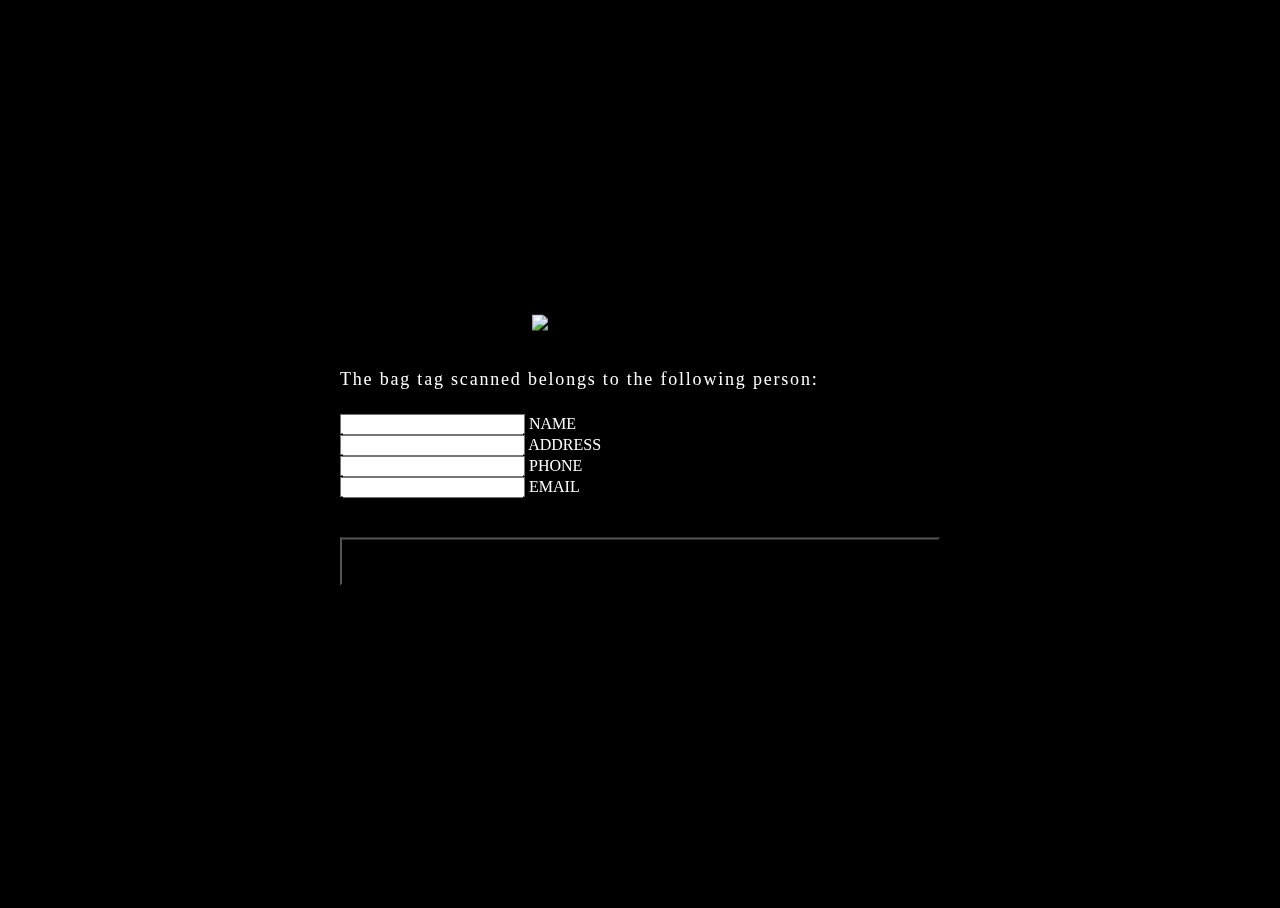
==== index_submitted.html @ 6119ba31 "updates" ====
<!DOCTYPE html>
<html lang="en">
    <head>
        <meta charset="utf-8">
        <meta http-equiv="X-UA-Compatible" content="IE=edge">
        <meta name="viewport" content="width=device-width, initial-scale=1">
        <title>CGU Bag Tag Tracker</title>
        <script src="https://ajax.googleapis.com/ajax/libs/jquery/1.12.4/jquery.min.js"></script>
        <link href="http://fonts.googleapis.com/icon?family=Material+Icons" rel="stylesheet">
        <link rel="stylesheet" href="https://cdnjs.cloudflare.com/ajax/libs/materialize/0.98.2/css/materialize.min.css">
        <link rel="stylesheet" href="form_submitted.css" >
        <script src="form_submitted.js"></script>
    </head>
    <body >
        <div class="container">
            <div class="imagebg"></div>
            <div class="container">
                <div class="form-container z-depth-50">
                    <img src="images/logo.png" alt="CGU Bag Tag" height="36%" width="36%" margin-bottom="20px" class="center">
                    <h3>The bag tag scanned belongs to the following person:</h3>
                    <div class="row">
                        <form class="col s12" id="reused_form">
                            <div class="row">
                                <div class="input-field col s12">
                                    <input id="name" type="text" name="name" required class="validate">
                                    <label for="name">Name</label>
                                </div>
                            </div>
                            <div class="row">
                                <div class="input-field col s12">
                                    <input id="text" type="text" name="text" required class="validate">
                                    <label for="text">Address</label>
                                </div>
                            </div>
                            <div class="row">
                                <div class="input-field col s12">
                                    <input id="tel" type="text" name="tel" required class="validate">
                                    <label for="tel">Phone</label>
                                </div>
                            </div>
                            <div class="row">
                                <div class="input-field col s12">
                                    <input id="email" type="email" name="email" required class="validate">
                                    <label for="email">Email</label>
                                </div>
                            </div>
                            <div>
                                <button class="waves-effect waves-light btn submitbtn" type="submit">Edit Tag Information</button>
                            </div>
                        </form>
                        <div id="error_message" style="width:100%; height:100%; display:none; ">
                            <h4>
                                Error
                            </h4>
                            Sorry there was an error submitting your information.
                        </div>
                        <div id="success_message" style="width:100%; height:100%; display:none; ">
                            <h4>
                                Success! Your information was submited successfully. Check out your info by scanning your tag.
                            </h4>
                        </div>
                    </div>
                </div>
            </div>
            <!--Import jQuery before materialize.js-->
            <script type="text/javascript" src="https://code.jquery.com/jquery-2.1.1.min.js"></script>
            <script src="https://cdnjs.cloudflare.com/ajax/libs/materialize/0.98.2/js/materialize.min.js"></script>
        </div>
    </body>
</html>
---- form_submitted.css ----
body {
	background-color:  #000000;

}
html,
body {
	height: 100%;
}
.imagebg {
	background-image: url("images/school.jpg");
	background-repeat: no-repeat;
	background-position: center center;
	background-size: cover;
	background-attachment: fixed;
	position: fixed;
	top: 0;
	left: 0;
	right: 0;
	bottom: 0;
	-webkit-filter: blur(1px);
  filter: blur(1px);
  opacity: 50%;
}

.form-container {
	width: 600px;
	margin-left: auto;
	margin-right: auto;
	/*margin-top:90px;
	margin-bottom: 30px;*/
	padding: 30px;
	background-color: transparent;
	position: relative;
	position: absolute;
	top: 50%;
	left: 50%;

	-webkit-transform: translate(-50%, -50%);
	-ms-transform: translate(-50%, -50%);
	-o-transform: translate(-50%, -50%);
	transform: translate(-50%, -50%);
}

.form-container .row {
	margin-bottom: 0;
}


/* label color */
   .input-field label {
     color: #ffffff;
		 font-weight: normal;
		 text-transform: uppercase;
   }
   /* label focus color */
   .input-field input[type=text]:focus + label {
     color: #ffffff;
   }
   /* label underline focus color */
   .input-field input[type=text]:focus {
     border-bottom: 1px solid #ffffffff;
     box-shadow: 0 1px 0 0 #ffffff;
   }
   /* valid color */
   .input-field input[type=text].valid {
     border-bottom: 1px solid #ffffff;
     box-shadow: 0 1px 0 0 #ffffff;
   }
   /* invalid color */
   .input-field input[type=text].invalid {
     border-bottom: 1px solid #f05853;
     box-shadow: 0 1px 0 0 #f05853;
   }
   /* icon prefix focus color */
   .input-field .prefix.active {
     color: #ffffff;
   }
   input:not([type]):focus:not([readonly]),
   input[type=text]:focus:not([readonly]),
   input[type=password]:focus:not([readonly]),
   input[type=email]:focus:not([readonly]),
   input[type=url]:focus:not([readonly]),
   input[type=time]:focus:not([readonly]),
   input[type=date]:focus:not([readonly]),
   input[type=datetime]:focus:not([readonly]),
   input[type=datetime-local]:focus:not([readonly]),
   input[type=tel]:focus:not([readonly]),
   input[type=number]:focus:not([readonly]),
   input[type=search]:focus:not([readonly]),
   textarea.materialize-textarea:focus:not([readonly]) {
    border-bottom: 1px solid #ffffff;
    box-shadow: 0 1px 0 0 #ffffff;
}
input:not([type]):focus:not([readonly])+label,
input[type=text]:focus:not([readonly])+label,
input[type=password]:focus:not([readonly])+label,
input[type=email]:focus:not([readonly])+label,
input[type=url]:focus:not([readonly])+label,
input[type=time]:focus:not([readonly])+label,
input[type=date]:focus:not([readonly])+label,
input[type=datetime]:focus:not([readonly])+label,
input[type=datetime-local]:focus:not([readonly])+label,
input[type=tel]:focus:not([readonly])+label,
input[type=number]:focus:not([readonly])+label,
input[type=search]:focus:not([readonly])+label,
textarea.materialize-textarea:focus:not([readonly])+label {
    color: #ffffff;
}
.form-container .btn {
    background-color: transparent;

}
.submitbtn {
	margin-top: 40px;
	line-height: 48px;
	height: 48px;
	width: 100%;
	text-transform: none;
	font-size: 18px;
	font-weight: medium;
	box-shadow: none;

}
.center {
  display: block;
  margin-left: auto;
  margin-right: auto;
}

.logo {
  position: absolute;
	left: 8px;
	top: 15px;
	height: 50px;
	width: 100px;

}

.form-container h3 {
	font-size: 18px;
    letter-spacing: 0.1em;
    margin-top: 36px;
		margin-bottom: 24px;
    padding: 0;
    color: #ffffff;
    font-weight: normal;
    text-transform: none;
    position: relative;

}
@media  all and (max-width: 640px) {
	.form-container {
		position: static;
		-webkit-transform: translate(0, 0);
		-ms-transform: translate(0, 0);
		-o-transform: translate(0, 0);
		transform: translate(0, 0);
		width: 100%;
		margin-top: 70px;
		margin-bottom: 20px;
	}
}
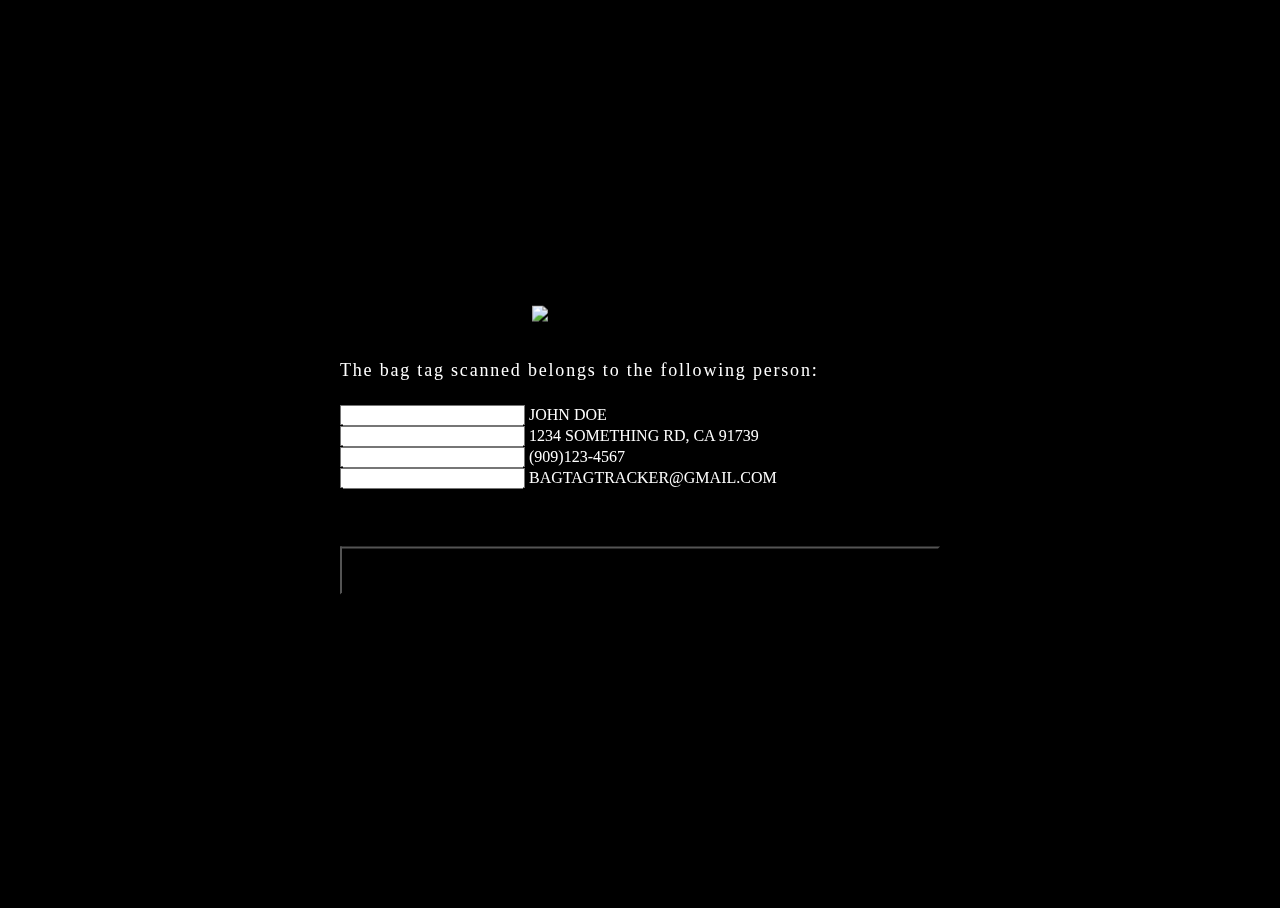
==== commit 5944def0: "updated viewing form" ====
--- a/index_submitted.html
+++ b/index_submitted.html
@@ -16,49 +16,48 @@
             <div class="imagebg"></div>
             <div class="container">
                 <div class="form-container z-depth-50">
-                    <img src="images/logo.png" alt="CGU Bag Tag" height="36%" width="36%" margin-bottom="20px" class="center">
+                    <img src="images/logo.png" alt="CGU Bag Tag" width="36%" margin-bottom="20px" class="center">
                     <h3>The bag tag scanned belongs to the following person:</h3>
                     <div class="row">
                         <form class="col s12" id="reused_form">
                             <div class="row">
                                 <div class="input-field col s12">
-                                    <input id="name" type="text" name="name" required class="validate">
-                                    <label for="name">Name</label>
+                                  <input id="name">
+                                    <label for="name">John Doe</label>
+
+
                                 </div>
                             </div>
                             <div class="row">
                                 <div class="input-field col s12">
-                                    <input id="text" type="text" name="text" required class="validate">
-                                    <label for="text">Address</label>
+                                  <input id="text" >
+
+                                    <label for="text">1234 Something Rd, CA 91739</label>
+
                                 </div>
                             </div>
                             <div class="row">
                                 <div class="input-field col s12">
-                                    <input id="tel" type="text" name="tel" required class="validate">
-                                    <label for="tel">Phone</label>
+                                  <input id="tel">
+
+                                    <label for="tel">(909)123-4567</label>
+
                                 </div>
                             </div>
                             <div class="row">
                                 <div class="input-field col s12">
-                                    <input id="email" type="email" name="email" required class="validate">
-                                    <label for="email">Email</label>
+                                  <input id="email">
+
+                                    <label for="email">bagtagtracker@gmail.com</label>
+                                    <br>
+                                    <br>
                                 </div>
                             </div>
                             <div>
-                                <button class="waves-effect waves-light btn submitbtn" type="submit">Edit Tag Information</button>
+                                <button onclick="window.location.href = 'https://bagtagtracker.github.io';"class="waves-effect waves-light btn submitbtn" type="submit">Edit</button>
                             </div>
                         </form>
-                        <div id="error_message" style="width:100%; height:100%; display:none; ">
-                            <h4>
-                                Error
-                            </h4>
-                            Sorry there was an error submitting your information.
-                        </div>
-                        <div id="success_message" style="width:100%; height:100%; display:none; ">
-                            <h4>
-                                Success! Your information was submited successfully. Check out your info by scanning your tag.
-                            </h4>
-                        </div>
+
                     </div>
                 </div>
             </div>
--- a/form_submitted.css
+++ b/form_submitted.css
@@ -1,6 +1,6 @@
 
 body {
-	background-color:  #000000;
+	background-color: #000000;
 
 }
 html,
@@ -8,7 +8,7 @@
 	height: 100%;
 }
 .imagebg {
-	background-image: url("images/school.jpg");
+	background-image: url("images/background2.png");
 	background-repeat: no-repeat;
 	background-position: center center;
 	background-size: cover;
@@ -18,8 +18,8 @@
 	left: 0;
 	right: 0;
 	bottom: 0;
-	-webkit-filter: blur(1px);
-  filter: blur(1px);
+	-webkit-filter: blur(0.5px);
+  filter: blur(0.5px);
   opacity: 50%;
 }
 
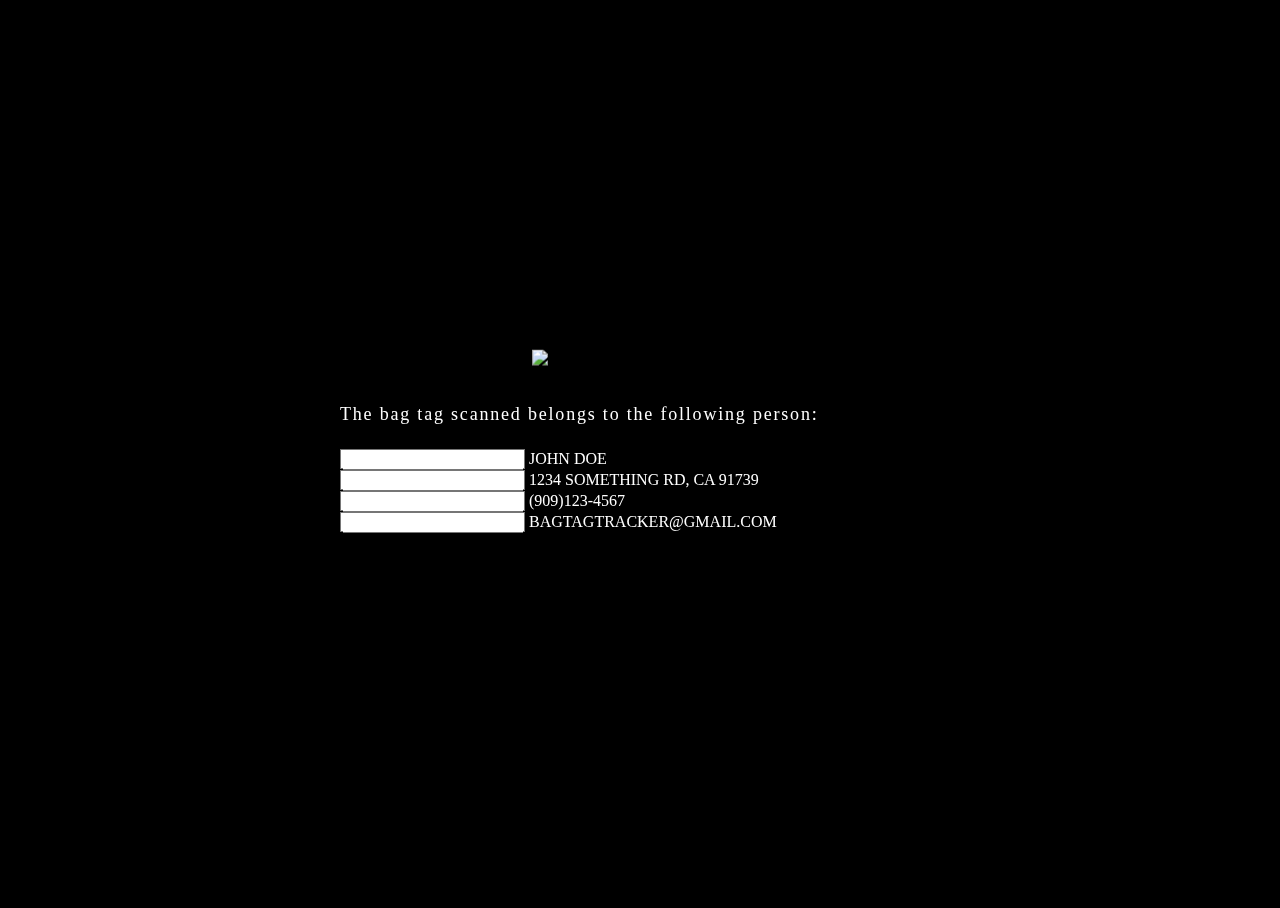
==== commit 74cf47d8: "undo" ====
--- a/index_submitted.html
+++ b/index_submitted.html
@@ -54,7 +54,7 @@
                                 </div>
                             </div>
                             <div>
-                                <button onclick="window.location.href = 'https://bagtagtracker.github.io';"class="waves-effect waves-light btn submitbtn" type="submit">Edit</button>
+                            
                             </div>
                         </form>
 
